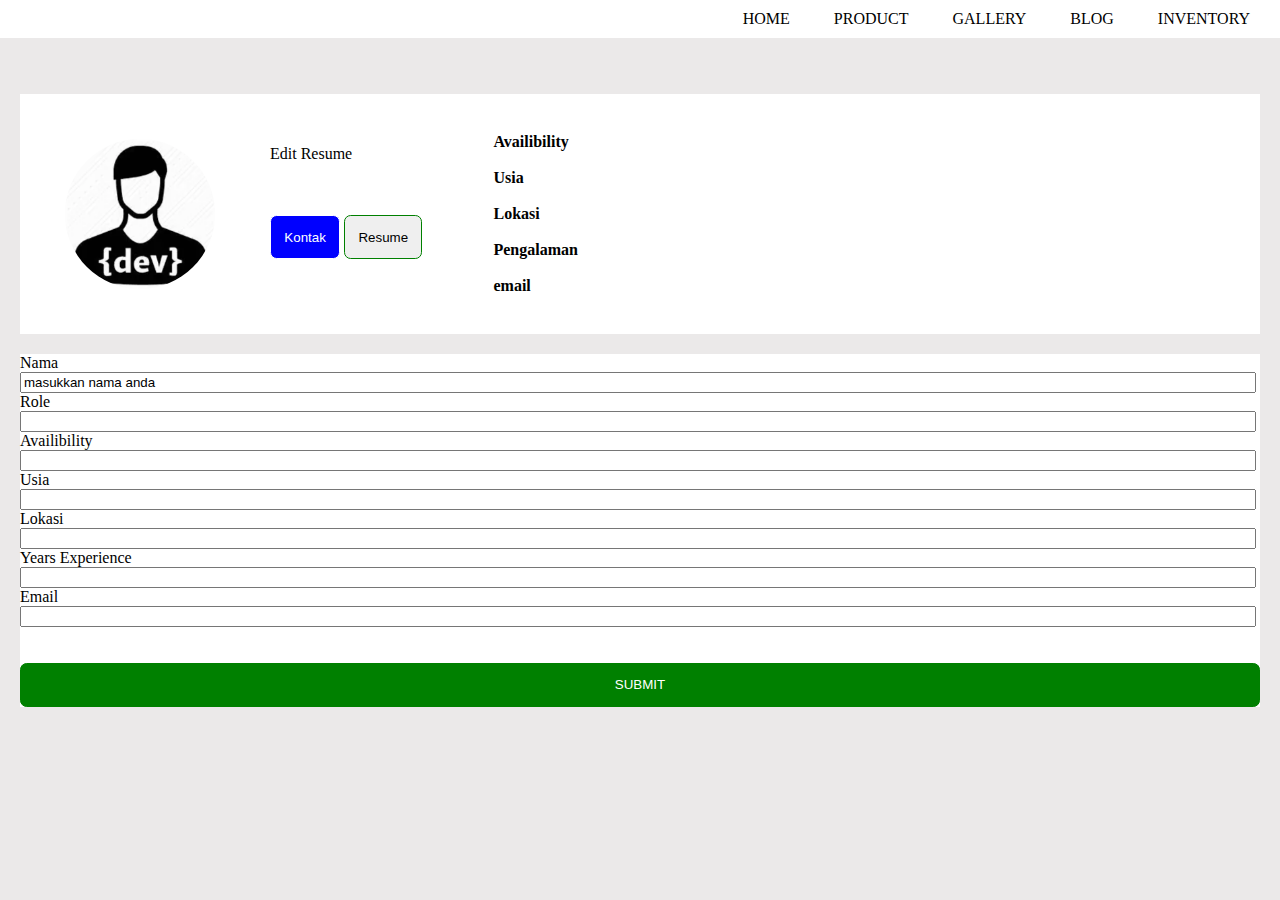
==== assignment-2.html @ 27b5922a "Assignment 2 first commit" ====
<!DOCTYPE html>
<html lang="en">
<head>
    <title>In Class Challenge</title>
    <link rel="stylesheet" href="style.css">

    <!-- <style>
        body {
        margin: 0;
        padding: 0;
        background: rgb(235, 233, 233);
        }

        .navbar {
        background-color: white;
        padding: 10px;
        }

        .navbar ul {
        list-style: none;
        margin: 0;
        padding: 0;
        text-align: right;
        }

        .navbar li {
        display:inline;
        }

        .navbar a {
        color: black;
        text-decoration: none;
        padding: 10px 20px;
        }

        .navbar a:hover {
        background-color: #555;
        color: white;
        }

        header {
            display: flex;
            /* justify-content: space-between; */
            padding: 30px;
            padding-right: 70px;
            background-color: white;
            margin: 20px;
            gap: 70px;
        }

        #display-picture {
            display: flex;
        }

        #nama-anda {
            float: left;
        }

        #availibility {
            float: left;
            padding-top: 15px;
            padding-left: 100px;
        
        }

        .input {
            width: 99%;
        }

        form {
            padding: 0px;
            margin: 20px;
            background-color: white;
        }

        #btn-catch-1 {
            background-color: blue;
            color: white;
            padding: 1em;
            border: solid 1px;
            cursor: pointer;
            border-radius: 0.5em;
        }

        #btn-catch-2 {
            color: black;
            padding: 1em;
            border: solid 1px green;
            cursor: pointer;
            border-radius: 0.5em;
        }

        #btn-catch-1:hover {
            background: green;
            color: white;

        }

        #btn-catch-2:hover {
            background: greenyellow;
            color: black;

        }

        img {
            border-radius:50%;
            padding: 10%
        }

        #submit {
            border-color: greenyellow;
            background: green;
            color: white;
            padding: 1em;
            border: solid 1px green;
            cursor: pointer;
            border-radius: 0.5em;
            width: 100%;
        }

        #submit:hover {
            background: whitesmoke;
            color: green;
        }

        table {
            border-collapse: collapse;
            width: 30%;
        }

        .cetak-tebal {
            font-weight: bold;
        }

        /* test */

        /* div {
        padding: 5%;
        }  */

        /* .flex-container {
        display: flex;
        background-color: DodgerBlue;
        }

        .flex-container > div {
        background-color: #f1f1f1;
        margin: 10px;
        padding: 20px;
        font-size: 30px;
        } */
    </style> -->

</head>
<body>
    <nav class="navbar">
        <ul>
            <li><a href="home">HOME</a></li>
            <li><a href="product">PRODUCT</a></li>
            <li><a href="gallery">GALLERY</a></li>
            <li><a href="blog">BLOG</a></li>
            <li><a href="inventory">INVENTORY</a></li>
        </ul>
    </nav> <br><br>

    <header>
        <div id="display-picture">
            <img src="assets-gambar/profile-picture.png" width="150px" alt="profile-picture">
        </div>
        <div id="nama-anda">
            <h1 id="nama_anda"></h1>
            <p id="pekerjaan_anda"></p>
            <p>Edit Resume</p> <br><br>
            <button id="btn-catch-1">Kontak</button>
            <button id="btn-catch-2">Resume</button>
        </div>

        <table>
            <tr>
                <td class="cetak-tebal">Availibility</td>
                <td id="availibility_anda"></td>
            </tr>
            <tr>
                <td class="cetak-tebal">Usia</td>
                <td id="umur_anda"></td>
            </tr>
            <tr>
                <td class="cetak-tebal">Lokasi</td>
                <td id="lokasi_anda"></td>
            </tr>
            <tr>
                <td class="cetak-tebal">Pengalaman</td>
                <td id="lama_pengalaman"></td>
            </tr>
            <tr>
                <td class="cetak-tebal">email</td>
                <td id="email_anda"></td>
            </tr>
        </table>

    </header>

    <form class="form" onsubmit="event.preventDefault();">
        <label for="nama">Nama</label><br>
        <input class="input" type="text" id="nama" name="nama" value="masukkan nama anda"><br/>
        <label for="role">Role</label><br>
        <input class="input" type="text" id="role"><br>
        <label for="availibility">Availibility</label><br>
        <input class="input" type="text" id="availibility"><br>
        <label for="usia">Usia</label><br>
        <input class="input" type="text" id="usia"><br>
        <label for="lokasi">Lokasi</label><br>
        <input class="input" type="text" id="lokasi"><br>
        <label for="years experience">Years Experience</label><br>
        <input class="input" type="text" id="years_experience"><br>
        <label for="email">Email</label><br>
        <input class="input" type="text" id="email"><br><br><br>
        <button id="submit" onclick="updateProfile()">SUBMIT</button>
    </form>

    <script>
        function updateProfile() {
            let nama = document.getElementById("nama").value;
            let role = document.getElementById("role").value;
            let availibility = document.getElementById("availibility").value;
            let usia = document.getElementById("usia").value;
            let lokasi = document.getElementById("lokasi").value;
            let years_experience = document.getElementById("years_experience").value;
            let email = document.getElementById("email").value;

            console.log(nama);
            console.log(role);
            console.log(availibility);
            console.log(usia);
            console.log(lokasi);
            console.log(years_experience);
            console.log(email);

            document.getElementById("nama_anda").innerHTML = nama;
            document.getElementById("pekerjaan_anda").innerHTML = role;
            document.getElementById("availibility_anda").innerHTML = availibility;
            document.getElementById("umur_anda").innerHTML = usia;
            document.getElementById("lokasi_anda").innerHTML = lokasi;
            document.getElementById("lama_pengalaman").innerHTML = years_experience;
            document.getElementById("email_anda").innerHTML = email;
        }
    </script>

    
    
</body>
</html>
---- style.css ----
body {
    margin: 0;
    padding: 0;
    background: rgb(235, 233, 233);
    }

    .navbar {
    background-color: white;
    padding: 10px;
    }

    .navbar ul {
    list-style: none;
    margin: 0;
    padding: 0;
    text-align: right;
    }

    .navbar li {
    display:inline;
    }

    .navbar a {
    color: black;
    text-decoration: none;
    padding: 10px 20px;
    }

    .navbar a:hover {
    background-color: #555;
    color: white;
    }

    header {
        display: flex;
        /* justify-content: space-between; */
        padding: 30px;
        padding-right: 70px;
        background-color: white;
        margin: 20px;
        gap: 70px;
    }

    #display-picture {
        display: flex;
    }

    #nama-anda {
        float: left;
    }

    /* #availibility {
        float: left;
        padding-top: 15px;
        padding-left: 100px;
    
    } */

    .input {
        width: 99%;
    }

    form {
        padding: 0px;
        margin: 20px;
        background-color: white;
    }

    #btn-catch-1 {
        background-color: blue;
        color: white;
        padding: 1em;
        border: solid 1px;
        cursor: pointer;
        border-radius: 0.5em;
    }

    #btn-catch-2 {
        color: black;
        padding: 1em;
        border: solid 1px green;
        cursor: pointer;
        border-radius: 0.5em;
    }

    #btn-catch-1:hover {
        background: green;
        color: white;

    }

    #btn-catch-2:hover {
        background: greenyellow;
        color: black;

    }

    img {
        border-radius:50%;
        padding: 10%
    }

    #submit {
        border-color: greenyellow;
        background: green;
        color: white;
        padding: 1em;
        border: solid 1px green;
        cursor: pointer;
        border-radius: 0.5em;
        width: 100%;
    }

    #submit:hover {
        background: whitesmoke;
        color: green;
    }

    table {
        border-collapse: collapse;
        width: 30%;
    }

    .cetak-tebal {
        font-weight: bold;
    }
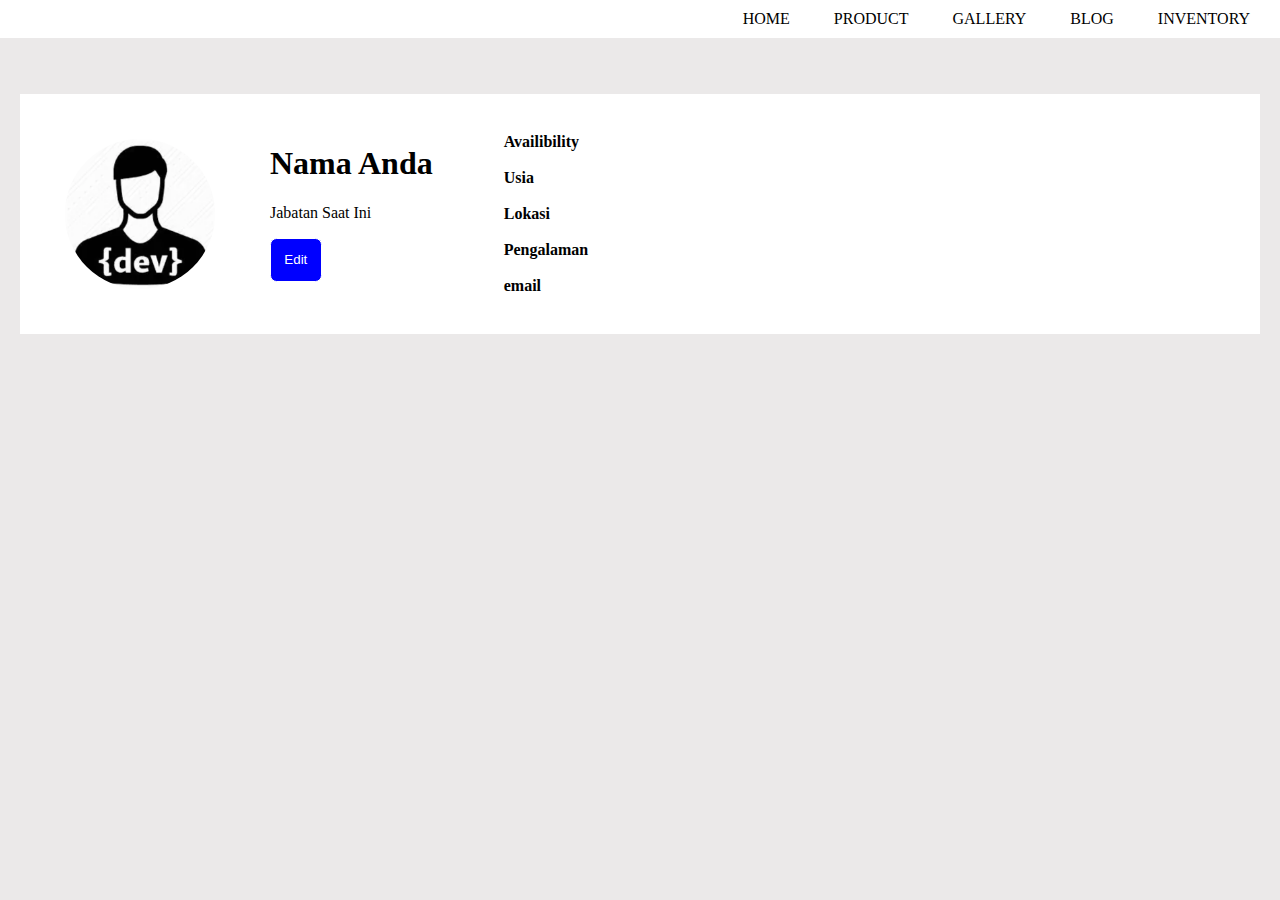
==== commit 779cafb5: "Second Commit (hapus comman style pada html, menambahan perintah add showform ketika klik tombol edi" ====
--- a/assignment-2.html
+++ b/assignment-2.html
@@ -1,7 +1,7 @@
 <!DOCTYPE html>
 <html lang="en">
 <head>
-    <title>In Class Challenge</title>
+    <title>Assignment 2</title>
     <link rel="stylesheet" href="style.css">
 
     <!-- <style>
@@ -164,87 +164,181 @@
     </nav> <br><br>
 
     <header>
-        <div id="display-picture">
-            <img src="assets-gambar/profile-picture.png" width="150px" alt="profile-picture">
+        <div id="biodata-container">
+            <div id="display-picture">
+                <img src="assets-gambar/profile-picture.png" width="150px" alt="profile-picture">
+            </div>
+            <div id="nama-anda">
+                <h1 id="nama_anda">Nama Anda</h1>
+                <p id="pekerjaan_anda">Jabatan Saat Ini</p>
+                <button id="btn-catch-1">Edit</button>
+                <!-- <button id="btn-catch-2">Resume</button> -->
+            </div>
+    
+            <table>
+                <tr>
+                    <td class="cetak-tebal">Availibility</td>
+                    <td id="availibility_anda"></td>
+                </tr>
+                <tr>
+                    <td class="cetak-tebal">Usia</td>
+                    <td id="umur_anda"></td>
+                </tr>
+                <tr>
+                    <td class="cetak-tebal">Lokasi</td>
+                    <td id="lokasi_anda"></td>
+                </tr>
+                <tr>
+                    <td class="cetak-tebal">Pengalaman</td>
+                    <td id="years_experienceAnda"></td>
+                </tr>
+                <tr>
+                    <td class="cetak-tebal">email</td>
+                    <td id="email_anda"></td>
+                </tr>
+            </table>
         </div>
-        <div id="nama-anda">
-            <h1 id="nama_anda"></h1>
-            <p id="pekerjaan_anda"></p>
-            <p>Edit Resume</p> <br><br>
-            <button id="btn-catch-1">Kontak</button>
-            <button id="btn-catch-2">Resume</button>
-        </div>
-
-        <table>
-            <tr>
-                <td class="cetak-tebal">Availibility</td>
-                <td id="availibility_anda"></td>
-            </tr>
-            <tr>
-                <td class="cetak-tebal">Usia</td>
-                <td id="umur_anda"></td>
-            </tr>
-            <tr>
-                <td class="cetak-tebal">Lokasi</td>
-                <td id="lokasi_anda"></td>
-            </tr>
-            <tr>
-                <td class="cetak-tebal">Pengalaman</td>
-                <td id="lama_pengalaman"></td>
-            </tr>
-            <tr>
-                <td class="cetak-tebal">email</td>
-                <td id="email_anda"></td>
-            </tr>
-        </table>
 
     </header>
 
-    <form class="form" onsubmit="event.preventDefault();">
-        <label for="nama">Nama</label><br>
-        <input class="input" type="text" id="nama" name="nama" value="masukkan nama anda"><br/>
-        <label for="role">Role</label><br>
-        <input class="input" type="text" id="role"><br>
-        <label for="availibility">Availibility</label><br>
-        <input class="input" type="text" id="availibility"><br>
-        <label for="usia">Usia</label><br>
-        <input class="input" type="text" id="usia"><br>
-        <label for="lokasi">Lokasi</label><br>
-        <input class="input" type="text" id="lokasi"><br>
-        <label for="years experience">Years Experience</label><br>
-        <input class="input" type="text" id="years_experience"><br>
-        <label for="email">Email</label><br>
-        <input class="input" type="text" id="email"><br><br><br>
-        <button id="submit" onclick="updateProfile()">SUBMIT</button>
-    </form>
+    <div id="form-container">
+        <form id="biodata-form" onsubmit="updateProfile(event);">
+            <label for="nama">Nama</label><br>
+            <input class="input" type="text" id="nama" name="nama" value="masukkan nama anda"><br/>
+            <label for="role">Role</label><br>
+            <input class="input" type="text" id="role"><br>
+            <label for="availibility">Availibility</label><br>
+            <input class="input" type="text" id="availibility"><br>
+            <label for="usia">Usia</label><br>
+            <input class="input" type="text" id="usia"><br>
+            <label for="lokasi">Lokasi</label><br>
+            <input class="input" type="text" id="lokasi"><br>
+            <label for="years_experience">Years Experience</label><br>
+            <input class="input" type="text" id="years_experience"><br>
+            <label for="email">Email</label><br>
+            <input class="input" type="text" id="email"><br><br><br>
+            <button id="submit" onclick="updateProfile()">SUBMIT</button> <br>
+            <button type="button" id="reset-button">Reset</button>
+        </form>
+
+    </div>
 
     <script>
+
+        const originalBiodata = {
+            nama: "Rizky Maulana Putra",
+            role: "Front End Engineer",
+            availibility: "Full Time",
+            usia: "31",
+            lokasi: "Jakarta, Indonesia",
+            years_experience: "1 Years",
+            email: "maulana.putrarizky@gmail.com"
+        };
+
+        let biodata = {...originalBiodata};
+
+        const editButton = document.getElementById('btn-catch-1');
+        const formContainer = document.getElementById('form-container');
+        const submitButton = document.getElementById('submit');
+        const resetButton = document.getElementById('reset-button');
+
+        const nameInput = document.getElementById('nama');
+        const roleInput = document.getElementById('role');
+        const availibilityInput = document.getElementById('availibility');
+        const usiaInput = document.getElementById('usia');
+        const lokasiInput = document.getElementById('lokasi');
+        const yearsExperienceInput = document.getElementById('years_experience');
+        const emailInput = document.getElementById('email');
+
+        const nameDisplay = document.getElementById('nama_anda');
+        const roleDisplay = document.getElementById('pekerjaan_anda');
+        const availibilityDisplay = document.getElementById('availibility_anda');
+        const usiaDisplay = document.getElementById('umur_anda');
+        const lokasiDisplay = document.getElementById('lokasi_anda');
+        const yearsExperienceDisplay = document.getElementById('years_experienceAnda');
+        const emailDisplay = document.getElementById('email_anda');
+
+        function showForm() {
+            formContainer.style.display = 'block';
+            editButton.style.display = 'none';
+
+            nameInput.value = biodata.nama;
+            roleInput.value = biodata.role;
+            availibilityInput.value = biodata.availibility;
+            usiaInput.value = biodata.usia;
+            lokasiInput.value = biodata.lokasi;
+            yearsExperienceInput.value = biodata.years_experience;
+            emailInput.value = biodata.email;
+            
+
+        }
+        
         function updateProfile() {
-            let nama = document.getElementById("nama").value;
-            let role = document.getElementById("role").value;
-            let availibility = document.getElementById("availibility").value;
-            let usia = document.getElementById("usia").value;
-            let lokasi = document.getElementById("lokasi").value;
-            let years_experience = document.getElementById("years_experience").value;
-            let email = document.getElementById("email").value;
-
-            console.log(nama);
-            console.log(role);
-            console.log(availibility);
-            console.log(usia);
-            console.log(lokasi);
-            console.log(years_experience);
-            console.log(email);
-
-            document.getElementById("nama_anda").innerHTML = nama;
-            document.getElementById("pekerjaan_anda").innerHTML = role;
-            document.getElementById("availibility_anda").innerHTML = availibility;
-            document.getElementById("umur_anda").innerHTML = usia;
-            document.getElementById("lokasi_anda").innerHTML = lokasi;
-            document.getElementById("lama_pengalaman").innerHTML = years_experience;
-            document.getElementById("email_anda").innerHTML = email;
-        }
-    </script>
+            event.preventDefault();
+
+            if (confirm("Apakah kamu yakin untuk submit perubahan?")) {
+
+                let nama = document.getElementById("nama").value;
+                let role = document.getElementById("role").value;
+                let availibility = document.getElementById("availibility").value;
+                let usia = document.getElementById("usia").value;
+                let lokasi = document.getElementById("lokasi").value;
+                let years_experience = document.getElementById("years_experience").value;
+                let email = document.getElementById("email").value;
+                
+                console.log(nama);
+                console.log(role);
+                console.log(availibility);
+                console.log(usia);
+                console.log(lokasi);
+                console.log(years_experience);
+                console.log(email);
+                
+                document.getElementById("nama_anda").innerHTML = nama;
+                document.getElementById("pekerjaan_anda").innerHTML = role;
+                document.getElementById("availibility_anda").innerHTML = availibility;
+                document.getElementById("umur_anda").innerHTML = usia;
+                document.getElementById("lokasi_anda").innerHTML = lokasi;
+                document.getElementById("years_experienceAnda").innerHTML = years_experience;
+                document.getElementById("email_anda").innerHTML = email;
+
+                formContainer.style.display = 'none';
+                editButton.style.display = 'inline';
+
+                alert("Data berhasil diubah!");
+            }
+        }
+
+        function resetProfile() {
+            biodata = {...originalBiodata};
+
+            nameDisplay.innerHTML = biodata.nama;
+            roleDisplay.innerHTML = biodata.role;
+            availibilityDisplay.innerHTML = biodata.availibility;
+            usiaDisplay.innerHTML = biodata.usia;
+            lokasiDisplay.innerHTML = biodata.lokasi;
+            yearsExperienceDisplay.innerHTML = biodata.years_experience;
+            emailDisplay.innerHTML = biodata.email;
+
+            if (formContainer.style.display === 'block') {
+                nameInput.value = biodata.nama;
+                roleInput.value = biodata.role;
+                availibilityInput.value = biodata.availibility;
+                usiaInput.value = biodata.usia;
+                lokasiInput.value = biodata.lokasi;
+                yearsExperienceInput.value = biodata.years_experience;
+                emailInput.value = biodata.email;
+
+            }
+
+
+
+        }
+
+        editButton.addEventListener('click', showForm);
+        // submitButton.addEventListener('click', updateProfile);
+        resetButton.addEventListener('click', resetProfile);
+    </script> 
 
     
     
--- a/style.css
+++ b/style.css
@@ -31,7 +31,7 @@
     color: white;
     }
 
-    header {
+    #biodata-container {
         display: flex;
         /* justify-content: space-between; */
         padding: 30px;
@@ -111,9 +111,25 @@
         width: 100%;
     }
 
+    #reset-button {
+        border-color: red;
+        background: red;
+        color: white;
+        padding: 1em;
+        border: solid 1px pink;
+        cursor: pointer;
+        border-radius: 0.5em;
+        width: 100%;
+    }
+
     #submit:hover {
         background: whitesmoke;
         color: green;
+    }
+
+    #reset-button:hover {
+        background: whitesmoke;
+        color: red;
     }
 
     table {
@@ -123,4 +139,8 @@
 
     .cetak-tebal {
         font-weight: bold;
+    }
+
+    #form-container {
+        display: none;
     }